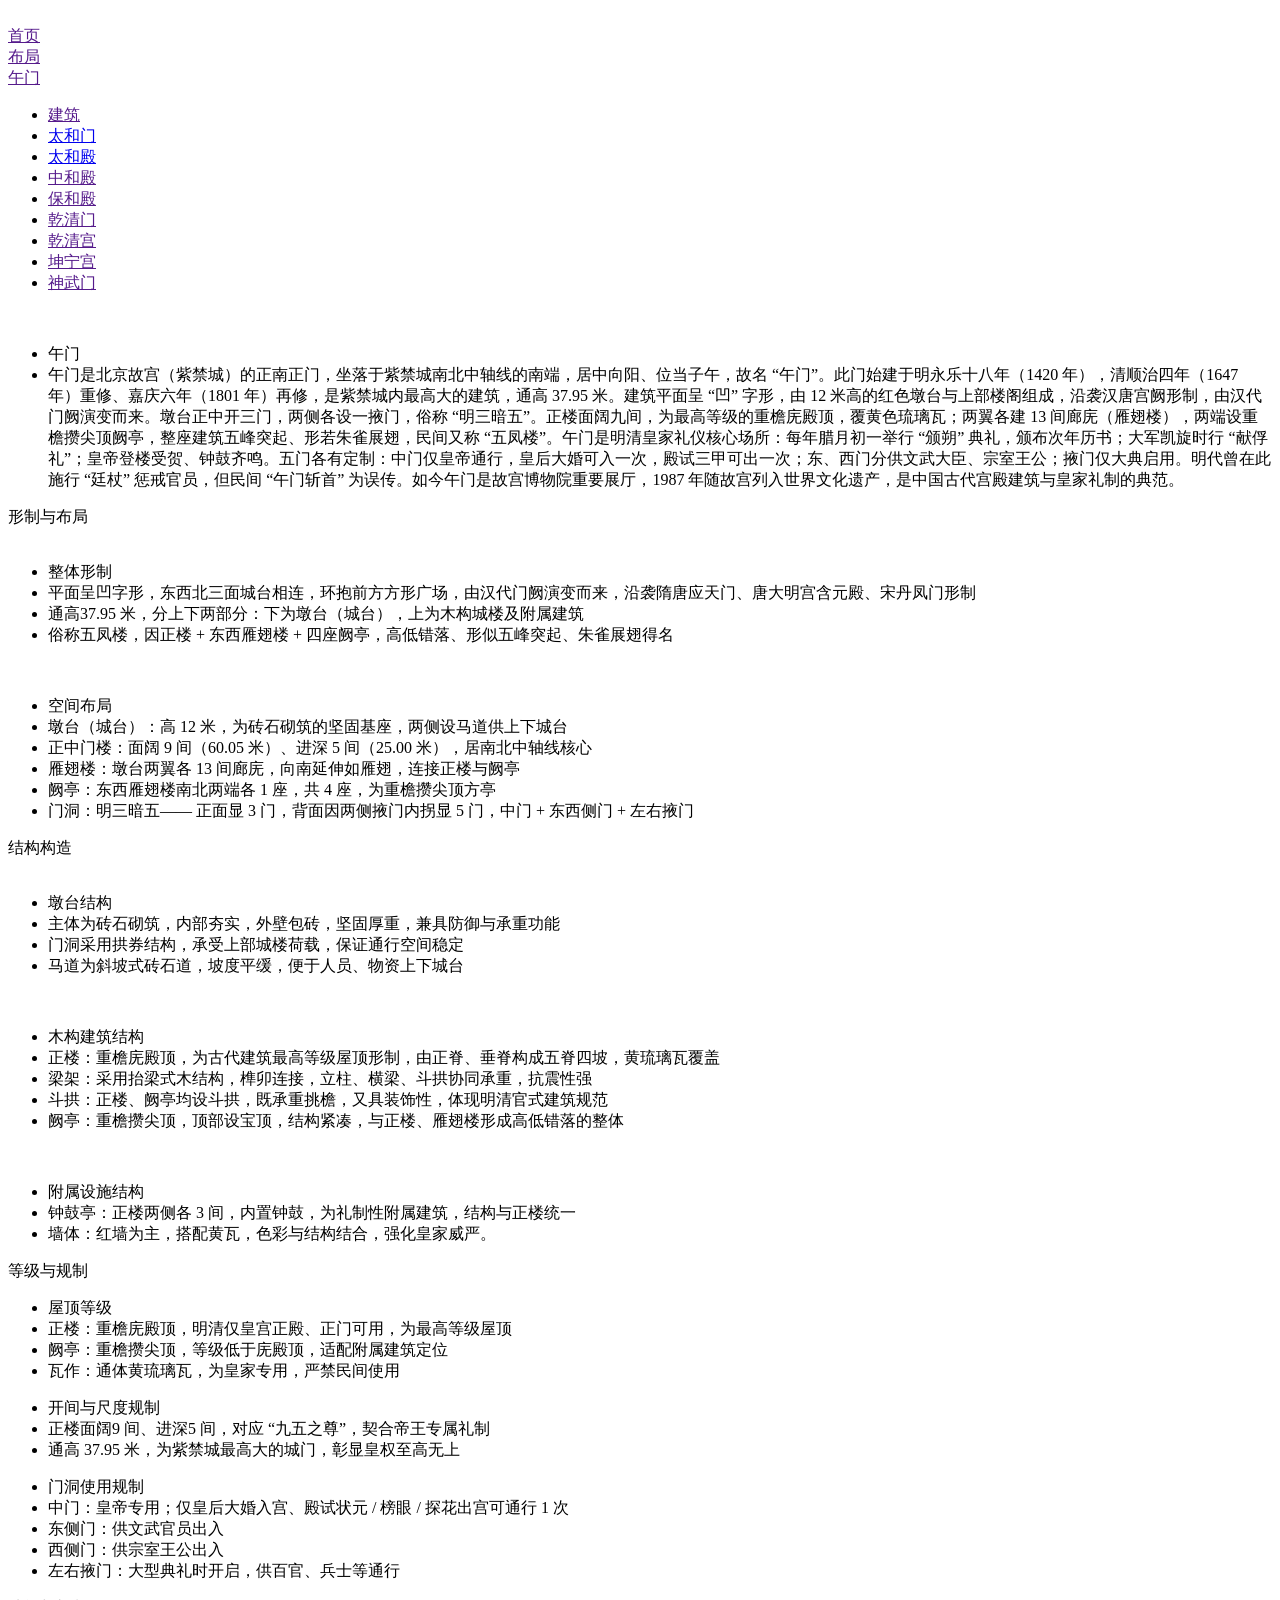
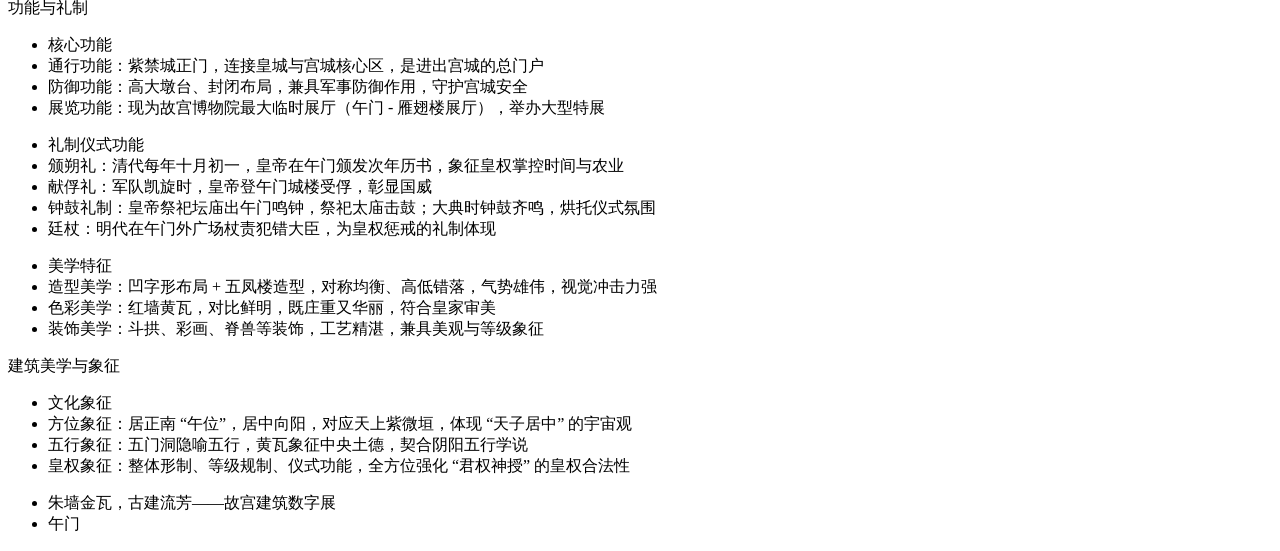
==== index.html @ b3f887c5 "Add files via upload" ====
<!DOCTYPE html>
<html lang="en">
<head>
    <meta charset="UTF-8">
    <meta name="viewport" content="width=device-width, initial-scale=1.0">
    <title>午门</title>
    <link rel="stylesheet" href="/zgjsjds/wumen.css">
</head>
<body>
     <div id="first">
          <div class="dhl">
          <div class="tp1"><img src="./素材/午门/wumen.png" alt=""></div>
          <div class="da1"><a href="">首页</a></div>
          <div class="da2"><a href="">布局</a></div>
          <div class="da3">
              <a href="">午门</a>
              <ul>
                <li><a href="">建筑</a></li>
                <li><a href="./taihemen.html">太和门</a></li>
                <li><a href="./taihedian.html">太和殿</a></li>
                <li><a href="">中和殿</a></li>
                <li><a href="">保和殿</a></li>
                <li><a href="">乾清门</a></li>
                <li><a href="">乾清宫</a></li>
                <li><a href="">坤宁宫</a></li>
                <li><a href="">神武门</a></li>
              </ul>
          </div>
          </div>
          <div class="js">
                <img src="./素材/午门/wumen.png" alt="">
                <div class="js1">
                    <div class="js2">
                        <ul>
                            <li>午门</li>
                            <li>午门是北京故宫（紫禁城）的正南正门，坐落于紫禁城南北中轴线的南端，居中向阳、位当子午，故名 “午门”。此门始建于明永乐十八年（1420 年），清顺治四年（1647 年）重修、嘉庆六年（1801 年）再修，是紫禁城内最高大的建筑，通高 37.95 米。建筑平面呈 “凹” 字形，由 12 米高的红色墩台与上部楼阁组成，沿袭汉唐宫阙形制，由汉代门阙演变而来。墩台正中开三门，两侧各设一掖门，俗称 “明三暗五”。正楼面阔九间，为最高等级的重檐庑殿顶，覆黄色琉璃瓦；两翼各建 13 间廊庑（雁翅楼），两端设重檐攒尖顶阙亭，整座建筑五峰突起、形若朱雀展翅，民间又称 “五凤楼”。午门是明清皇家礼仪核心场所：每年腊月初一举行 “颁朔” 典礼，颁布次年历书；大军凯旋时行 “献俘礼”；皇帝登楼受贺、钟鼓齐鸣。五门各有定制：中门仅皇帝通行，皇后大婚可入一次，殿试三甲可出一次；东、西门分供文武大臣、宗室王公；掖门仅大典启用。明代曾在此施行 “廷杖” 惩戒官员，但民间 “午门斩首” 为误传。如今午门是故宫博物院重要展厅，1987 年随故宫列入世界文化遗产，是中国古代宫殿建筑与皇家礼制的典范。</li>
                        </ul>
                    </div>
                </div>
           </div>
           <div class="xingbu">
                <div class="xb1">形制与布局</div>
                <div class="xb2">
                     <div class="xba1">
                          <div class="xba2"><img src="./素材/午门/zhengti.png" alt=""></div>
                          <ul>
                            <li>整体形制</li>
                            <li>平面呈凹字形，东西北三面城台相连，环抱前方方形广场，由汉代门阙演变而来，沿袭隋唐应天门、唐大明宫含元殿、宋丹凤门形制</li>
                            <li>通高37.95 米，分上下两部分：下为墩台（城台），上为木构城楼及附属建筑</li>
                            <li>俗称五凤楼，因正楼 + 东西雁翅楼 + 四座阙亭，高低错落、形似五峰突起、朱雀展翅得名</li>
                          </ul>
                     </div>
                     <div class="xba1">
                          <div class="xba2"><img src="./素材/午门/kongjian.png" alt=""></div>
                          <ul>
                            <li>空间布局</li>
                            <li>墩台（城台）：高 12 米，为砖石砌筑的坚固基座，两侧设马道供上下城台</li>
                            <li>正中门楼：面阔 9 间（60.05 米）、进深 5 间（25.00 米），居南北中轴线核心</li>
                            <li>雁翅楼：墩台两翼各 13 间廊庑，向南延伸如雁翅，连接正楼与阙亭</li>
                            <li>阙亭：东西雁翅楼南北两端各 1 座，共 4 座，为重檐攒尖顶方亭</li>
                            <li>门洞：明三暗五—— 正面显 3 门，背面因两侧掖门内拐显 5 门，中门 + 东西侧门 + 左右掖门</li>
                          </ul>
                     </div>
                </div>
           </div>
           <div class="jiegou">
                <div class="xb1">结构构造</div>
                <div class="xb2">
                     <div class="jga1">
                          <div class="jga2"><img src="./素材/午门/duntai.png" alt=""></div>
                          <ul>
                            <li> 墩台结构</li>
                            <li>主体为砖石砌筑，内部夯实，外壁包砖，坚固厚重，兼具防御与承重功能</li>
                            <li>门洞采用拱券结构，承受上部城楼荷载，保证通行空间稳定</li>
                            <li>马道为斜坡式砖石道，坡度平缓，便于人员、物资上下城台</li>
                          </ul>
                     </div>
                     <div class="jga1">
                          <div class="jga2"><img src="./素材/午门/muzhi.png" alt=""></div>
                          <ul>
                            <li>木构建筑结构</li>
                            <li>正楼：重檐庑殿顶，为古代建筑最高等级屋顶形制，由正脊、垂脊构成五脊四坡，黄琉璃瓦覆盖</li>
                            <li>梁架：采用抬梁式木结构，榫卯连接，立柱、横梁、斗拱协同承重，抗震性强</li>
                            <li>斗拱：正楼、阙亭均设斗拱，既承重挑檐，又具装饰性，体现明清官式建筑规范</li>
                            <li>阙亭：重檐攒尖顶，顶部设宝顶，结构紧凑，与正楼、雁翅楼形成高低错落的整体</li>
                          </ul>
                     </div>
                     <div class="jga1">
                          <div class="jga2"><img src="./素材/午门/fushu.png" alt=""></div>
                          <ul>
                            <li> 附属设施结构</li>
                            <li>钟鼓亭：正楼两侧各 3 间，内置钟鼓，为礼制性附属建筑，结构与正楼统一</li>
                            <li>墙体：红墙为主，搭配黄瓦，色彩与结构结合，强化皇家威严。</li>
                          </ul>
                     </div>
                </div>
           </div>
           <div class="denggui">
                <div class="dg1">等级与规制</div>
                <div class="dg2">
                     <div class="dga1">
                        <ul>
                            <li>屋顶等级</li>
                            <li>正楼：重檐庑殿顶，明清仅皇宫正殿、正门可用，为最高等级屋顶</li>
                            <li>阙亭：重檐攒尖顶，等级低于庑殿顶，适配附属建筑定位</li>
                            <li>瓦作：通体黄琉璃瓦，为皇家专用，严禁民间使用</li>
                        </ul>
                     </div>
                     <div class="dga1">
                         <ul>
                            <li>开间与尺度规制</li>
                            <li>正楼面阔9 间、进深5 间，对应 “九五之尊”，契合帝王专属礼制</li>
                            <li>通高 37.95 米，为紫禁城最高大的城门，彰显皇权至高无上</li>
                         </ul>
                     </div>
                     <div class="dga1">
                          <ul>
                             <li>门洞使用规制</li>
                             <li>中门：皇帝专用；仅皇后大婚入宫、殿试状元 / 榜眼 / 探花出宫可通行 1 次</li>
                             <li>东侧门：供文武官员出入</li>
                             <li>西侧门：供宗室王公出入</li>
                             <li>左右掖门：大型典礼时开启，供百官、兵士等通行</li>
                          </ul>
                     </div>
                </div>
           </div>
           <div class="gongli">
                <div class="gl1">功能与礼制</div>
                <div class="gl2">
                     <div class="gla1">
                        <ul>
                            <li> 核心功能</li>
                            <li>通行功能：紫禁城正门，连接皇城与宫城核心区，是进出宫城的总门户</li>
                            <li>防御功能：高大墩台、封闭布局，兼具军事防御作用，守护宫城安全</li>
                            <li>展览功能：现为故宫博物院最大临时展厅（午门 - 雁翅楼展厅），举办大型特展</li>
                        </ul>
                     </div>
                     <div class="gla1">
                         <ul>
                            <li>礼制仪式功能</li>
                            <li>颁朔礼：清代每年十月初一，皇帝在午门颁发次年历书，象征皇权掌控时间与农业</li>
                            <li>献俘礼：军队凯旋时，皇帝登午门城楼受俘，彰显国威</li>
                            <li>钟鼓礼制：皇帝祭祀坛庙出午门鸣钟，祭祀太庙击鼓；大典时钟鼓齐鸣，烘托仪式氛围</li>
                            <li>廷杖：明代在午门外广场杖责犯错大臣，为皇权惩戒的礼制体现</li>
                         </ul>
                     </div>
                </div>
           </div>
           <div class="meixue">
               <div class="mx1">
                    <ul>
                        <li>美学特征</li>
                        <li>造型美学：凹字形布局 + 五凤楼造型，对称均衡、高低错落，气势雄伟，视觉冲击力强</li>
                        <li>色彩美学：红墙黄瓦，对比鲜明，既庄重又华丽，符合皇家审美</li>
                        <li>装饰美学：斗拱、彩画、脊兽等装饰，工艺精湛，兼具美观与等级象征</li>
                    </ul>
               </div>
               <div class="mx2"><span>建筑美学与象征</span></div>
               <div class="mx1">
                    <ul>
                        <li>文化象征</li>
                        <li>方位象征：居正南 “午位”，居中向阳，对应天上紫微垣，体现 “天子居中” 的宇宙观</li>
                        <li>五行象征：五门洞隐喻五行，黄瓦象征中央土德，契合阴阳五行学说</li>
                        <li>皇权象征：整体形制、等级规制、仪式功能，全方位强化 “君权神授” 的皇权合法性</li>
                    </ul>
               </div>
           </div>
           <div class="jiewei">
              <ul>
                 <li>朱墙金瓦，古建流芳——故宫建筑数字展</li>
                 <li>午门</li>
              </ul>
            </div>
     </div>
</body>
</html>
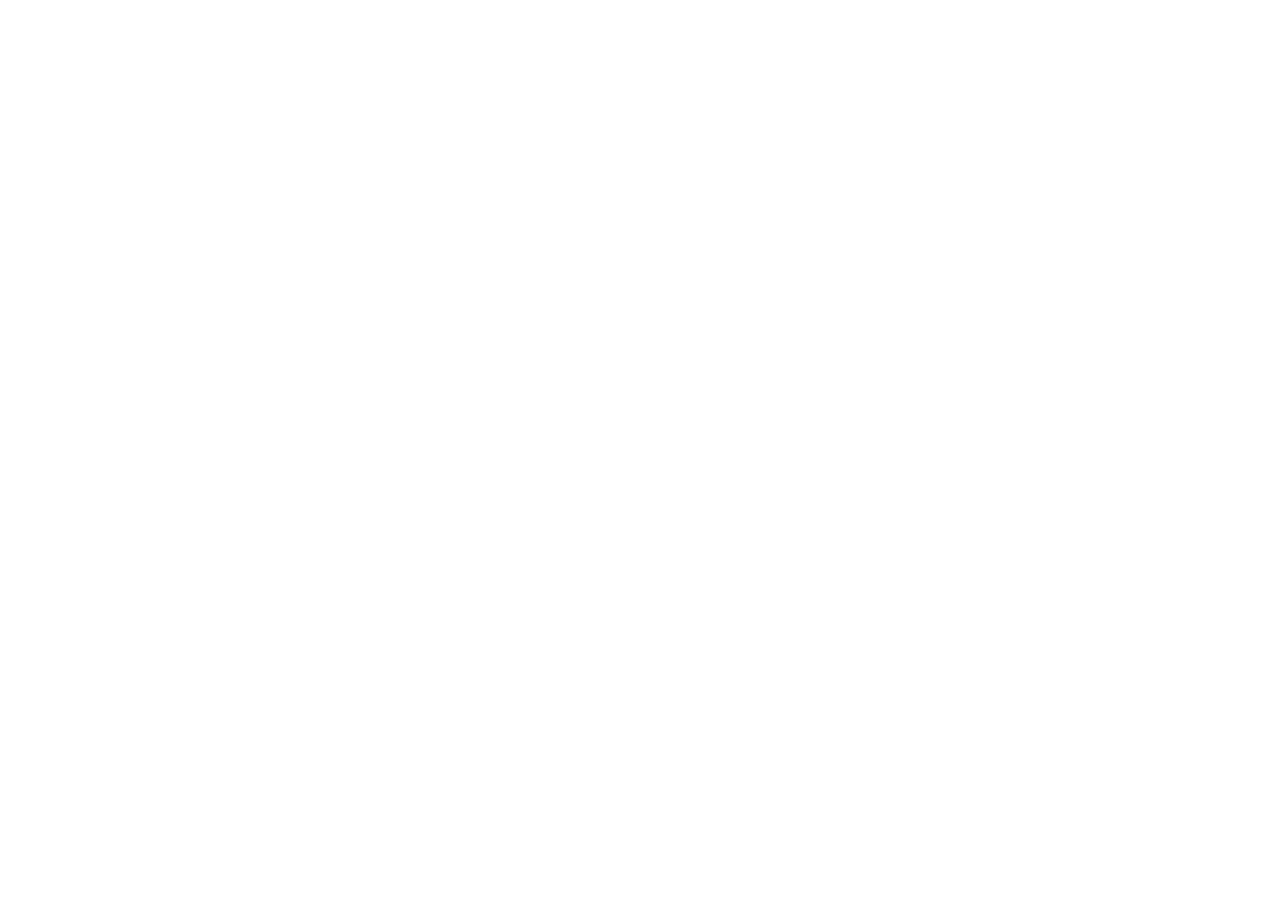
==== commit c04b2fba: "feat:上传项目图片资源" ====
--- a/index.html
+++ b/index.html
@@ -1,176 +1,41 @@
-<!DOCTYPE html>
-<html lang="en">
-<head>
-    <meta charset="UTF-8">
-    <meta name="viewport" content="width=device-width, initial-scale=1.0">
-    <title>午门</title>
-    <link rel="stylesheet" href="/zgjsjds/wumen.css">
-</head>
-<body>
-     <div id="first">
-          <div class="dhl">
-          <div class="tp1"><img src="./素材/午门/wumen.png" alt=""></div>
-          <div class="da1"><a href="">首页</a></div>
-          <div class="da2"><a href="">布局</a></div>
-          <div class="da3">
-              <a href="">午门</a>
-              <ul>
-                <li><a href="">建筑</a></li>
-                <li><a href="./taihemen.html">太和门</a></li>
-                <li><a href="./taihedian.html">太和殿</a></li>
-                <li><a href="">中和殿</a></li>
-                <li><a href="">保和殿</a></li>
-                <li><a href="">乾清门</a></li>
-                <li><a href="">乾清宫</a></li>
-                <li><a href="">坤宁宫</a></li>
-                <li><a href="">神武门</a></li>
-              </ul>
-          </div>
-          </div>
-          <div class="js">
-                <img src="./素材/午门/wumen.png" alt="">
-                <div class="js1">
-                    <div class="js2">
-                        <ul>
-                            <li>午门</li>
-                            <li>午门是北京故宫（紫禁城）的正南正门，坐落于紫禁城南北中轴线的南端，居中向阳、位当子午，故名 “午门”。此门始建于明永乐十八年（1420 年），清顺治四年（1647 年）重修、嘉庆六年（1801 年）再修，是紫禁城内最高大的建筑，通高 37.95 米。建筑平面呈 “凹” 字形，由 12 米高的红色墩台与上部楼阁组成，沿袭汉唐宫阙形制，由汉代门阙演变而来。墩台正中开三门，两侧各设一掖门，俗称 “明三暗五”。正楼面阔九间，为最高等级的重檐庑殿顶，覆黄色琉璃瓦；两翼各建 13 间廊庑（雁翅楼），两端设重檐攒尖顶阙亭，整座建筑五峰突起、形若朱雀展翅，民间又称 “五凤楼”。午门是明清皇家礼仪核心场所：每年腊月初一举行 “颁朔” 典礼，颁布次年历书；大军凯旋时行 “献俘礼”；皇帝登楼受贺、钟鼓齐鸣。五门各有定制：中门仅皇帝通行，皇后大婚可入一次，殿试三甲可出一次；东、西门分供文武大臣、宗室王公；掖门仅大典启用。明代曾在此施行 “廷杖” 惩戒官员，但民间 “午门斩首” 为误传。如今午门是故宫博物院重要展厅，1987 年随故宫列入世界文化遗产，是中国古代宫殿建筑与皇家礼制的典范。</li>
-                        </ul>
-                    </div>
-                </div>
-           </div>
-           <div class="xingbu">
-                <div class="xb1">形制与布局</div>
-                <div class="xb2">
-                     <div class="xba1">
-                          <div class="xba2"><img src="./素材/午门/zhengti.png" alt=""></div>
-                          <ul>
-                            <li>整体形制</li>
-                            <li>平面呈凹字形，东西北三面城台相连，环抱前方方形广场，由汉代门阙演变而来，沿袭隋唐应天门、唐大明宫含元殿、宋丹凤门形制</li>
-                            <li>通高37.95 米，分上下两部分：下为墩台（城台），上为木构城楼及附属建筑</li>
-                            <li>俗称五凤楼，因正楼 + 东西雁翅楼 + 四座阙亭，高低错落、形似五峰突起、朱雀展翅得名</li>
-                          </ul>
-                     </div>
-                     <div class="xba1">
-                          <div class="xba2"><img src="./素材/午门/kongjian.png" alt=""></div>
-                          <ul>
-                            <li>空间布局</li>
-                            <li>墩台（城台）：高 12 米，为砖石砌筑的坚固基座，两侧设马道供上下城台</li>
-                            <li>正中门楼：面阔 9 间（60.05 米）、进深 5 间（25.00 米），居南北中轴线核心</li>
-                            <li>雁翅楼：墩台两翼各 13 间廊庑，向南延伸如雁翅，连接正楼与阙亭</li>
-                            <li>阙亭：东西雁翅楼南北两端各 1 座，共 4 座，为重檐攒尖顶方亭</li>
-                            <li>门洞：明三暗五—— 正面显 3 门，背面因两侧掖门内拐显 5 门，中门 + 东西侧门 + 左右掖门</li>
-                          </ul>
-                     </div>
-                </div>
-           </div>
-           <div class="jiegou">
-                <div class="xb1">结构构造</div>
-                <div class="xb2">
-                     <div class="jga1">
-                          <div class="jga2"><img src="./素材/午门/duntai.png" alt=""></div>
-                          <ul>
-                            <li> 墩台结构</li>
-                            <li>主体为砖石砌筑，内部夯实，外壁包砖，坚固厚重，兼具防御与承重功能</li>
-                            <li>门洞采用拱券结构，承受上部城楼荷载，保证通行空间稳定</li>
-                            <li>马道为斜坡式砖石道，坡度平缓，便于人员、物资上下城台</li>
-                          </ul>
-                     </div>
-                     <div class="jga1">
-                          <div class="jga2"><img src="./素材/午门/muzhi.png" alt=""></div>
-                          <ul>
-                            <li>木构建筑结构</li>
-                            <li>正楼：重檐庑殿顶，为古代建筑最高等级屋顶形制，由正脊、垂脊构成五脊四坡，黄琉璃瓦覆盖</li>
-                            <li>梁架：采用抬梁式木结构，榫卯连接，立柱、横梁、斗拱协同承重，抗震性强</li>
-                            <li>斗拱：正楼、阙亭均设斗拱，既承重挑檐，又具装饰性，体现明清官式建筑规范</li>
-                            <li>阙亭：重檐攒尖顶，顶部设宝顶，结构紧凑，与正楼、雁翅楼形成高低错落的整体</li>
-                          </ul>
-                     </div>
-                     <div class="jga1">
-                          <div class="jga2"><img src="./素材/午门/fushu.png" alt=""></div>
-                          <ul>
-                            <li> 附属设施结构</li>
-                            <li>钟鼓亭：正楼两侧各 3 间，内置钟鼓，为礼制性附属建筑，结构与正楼统一</li>
-                            <li>墙体：红墙为主，搭配黄瓦，色彩与结构结合，强化皇家威严。</li>
-                          </ul>
-                     </div>
-                </div>
-           </div>
-           <div class="denggui">
-                <div class="dg1">等级与规制</div>
-                <div class="dg2">
-                     <div class="dga1">
-                        <ul>
-                            <li>屋顶等级</li>
-                            <li>正楼：重檐庑殿顶，明清仅皇宫正殿、正门可用，为最高等级屋顶</li>
-                            <li>阙亭：重檐攒尖顶，等级低于庑殿顶，适配附属建筑定位</li>
-                            <li>瓦作：通体黄琉璃瓦，为皇家专用，严禁民间使用</li>
-                        </ul>
-                     </div>
-                     <div class="dga1">
-                         <ul>
-                            <li>开间与尺度规制</li>
-                            <li>正楼面阔9 间、进深5 间，对应 “九五之尊”，契合帝王专属礼制</li>
-                            <li>通高 37.95 米，为紫禁城最高大的城门，彰显皇权至高无上</li>
-                         </ul>
-                     </div>
-                     <div class="dga1">
-                          <ul>
-                             <li>门洞使用规制</li>
-                             <li>中门：皇帝专用；仅皇后大婚入宫、殿试状元 / 榜眼 / 探花出宫可通行 1 次</li>
-                             <li>东侧门：供文武官员出入</li>
-                             <li>西侧门：供宗室王公出入</li>
-                             <li>左右掖门：大型典礼时开启，供百官、兵士等通行</li>
-                          </ul>
-                     </div>
-                </div>
-           </div>
-           <div class="gongli">
-                <div class="gl1">功能与礼制</div>
-                <div class="gl2">
-                     <div class="gla1">
-                        <ul>
-                            <li> 核心功能</li>
-                            <li>通行功能：紫禁城正门，连接皇城与宫城核心区，是进出宫城的总门户</li>
-                            <li>防御功能：高大墩台、封闭布局，兼具军事防御作用，守护宫城安全</li>
-                            <li>展览功能：现为故宫博物院最大临时展厅（午门 - 雁翅楼展厅），举办大型特展</li>
-                        </ul>
-                     </div>
-                     <div class="gla1">
-                         <ul>
-                            <li>礼制仪式功能</li>
-                            <li>颁朔礼：清代每年十月初一，皇帝在午门颁发次年历书，象征皇权掌控时间与农业</li>
-                            <li>献俘礼：军队凯旋时，皇帝登午门城楼受俘，彰显国威</li>
-                            <li>钟鼓礼制：皇帝祭祀坛庙出午门鸣钟，祭祀太庙击鼓；大典时钟鼓齐鸣，烘托仪式氛围</li>
-                            <li>廷杖：明代在午门外广场杖责犯错大臣，为皇权惩戒的礼制体现</li>
-                         </ul>
-                     </div>
-                </div>
-           </div>
-           <div class="meixue">
-               <div class="mx1">
-                    <ul>
-                        <li>美学特征</li>
-                        <li>造型美学：凹字形布局 + 五凤楼造型，对称均衡、高低错落，气势雄伟，视觉冲击力强</li>
-                        <li>色彩美学：红墙黄瓦，对比鲜明，既庄重又华丽，符合皇家审美</li>
-                        <li>装饰美学：斗拱、彩画、脊兽等装饰，工艺精湛，兼具美观与等级象征</li>
-                    </ul>
-               </div>
-               <div class="mx2"><span>建筑美学与象征</span></div>
-               <div class="mx1">
-                    <ul>
-                        <li>文化象征</li>
-                        <li>方位象征：居正南 “午位”，居中向阳，对应天上紫微垣，体现 “天子居中” 的宇宙观</li>
-                        <li>五行象征：五门洞隐喻五行，黄瓦象征中央土德，契合阴阳五行学说</li>
-                        <li>皇权象征：整体形制、等级规制、仪式功能，全方位强化 “君权神授” 的皇权合法性</li>
-                    </ul>
-               </div>
-           </div>
-           <div class="jiewei">
-              <ul>
-                 <li>朱墙金瓦，古建流芳——故宫建筑数字展</li>
-                 <li>午门</li>
-              </ul>
-            </div>
-     </div>
-</body>
+<!DOCTYPE html>
+<html>
+<head>
+    <meta charset="utf-8">
+    <meta name="viewport" content="width=device-width,initial-scale=1.0">
+    <title>红色大门</title>
+    <link rel="stylesheet" href="/zgjsjds/red.css">
+</head>
+<body>
+    <div class="page-bg"></div>
+    <div class="door" id="doorContainer">
+        <div class="door-left"></div>
+        <div class="door-right"></div>
+        <div class="doorknob" id="doorBtn"></div>
+        <div class="ripple-container" id="rippleContainer"></div>
+        <script>
+        const rippleContainer = document.getElementById('rippleContainer');
+        rippleContainer.innerHTML = '';
+        for (let i = 0; i < 3; i++) {
+            const ripple = document.createElement('div');
+            ripple.className = 'ripple';
+            ripple.style.animationDelay = `${i * 0.5}s`;
+            rippleContainer.appendChild(ripple);
+        }
+
+       const doorBtn = document.getElementById('doorBtn');
+        const doorContainer = document.getElementById('doorContainer');
+        let isAnimating = false;
+
+        doorBtn.addEventListener('click', () => {
+            if (isAnimating) return;
+            isAnimating = true;
+            doorContainer.classList.add('open');
+            setTimeout(() => {
+               window.location.href = "./s.html"/*跳转下一页面*/
+            }, 10);
+        })
+    </script>
+    </div>
+</body>
 </html>
